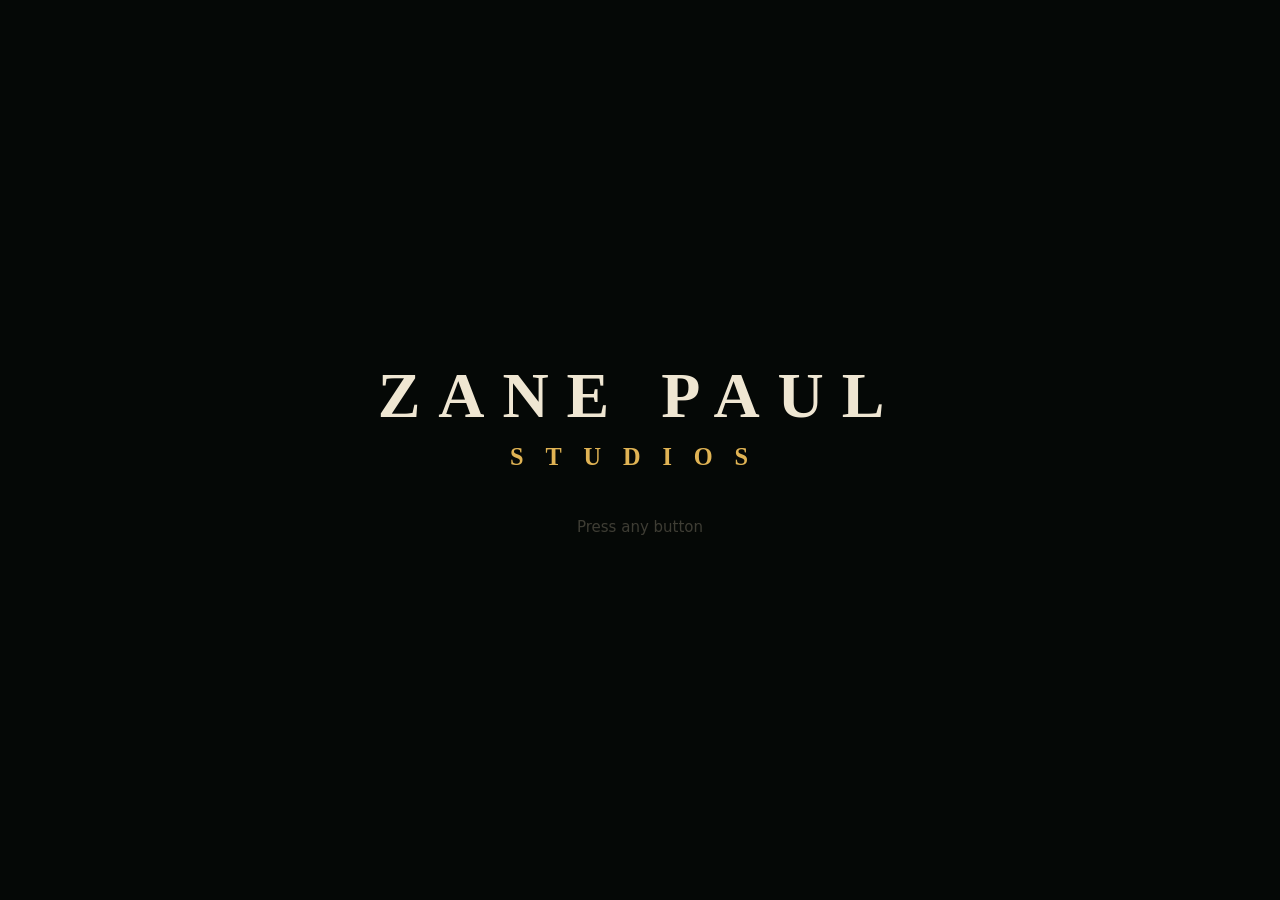
==== index.html @ 2d46fe68 "seven-1.12.2: lag — the view is cheaper and adapts to the machine Measured first (a profile hook, __" ====
<!doctype html>
<html lang="en">
<head>
<meta charset="utf-8">
<meta name="viewport" content="width=device-width, initial-scale=1, viewport-fit=cover, user-scalable=no">
<title>SEVEN</title>
<meta name="description" content="Seven of you set out to walk the trail through the woods.">
<link rel="stylesheet" href="css/style.css?v=seven-1.12.2">
</head>
<body>
<canvas id="game"></canvas>

<div id="splash" class="on">
  <div class="studio">ZANE PAUL<span>STUDIOS</span></div>
  <div class="press">Press any button</div>
</div>

<div id="hud">
  <div class="row"><span id="hud-count"></span><span id="hud-day"></span><span id="hud-clock"></span></div>
  <div class="row small"><span id="hud-area"></span><span id="hud-wood"></span><span id="hud-pile"></span></div>
</div>
<div id="msgs"></div>
<div id="hint"></div>
<div id="prompt"></div>

<div id="touch">
  <div id="stick"><div id="knob"></div></div>
  <div id="buttons">
    <button data-act="act" class="big">Act</button>
    <button data-act="fire">Fire</button>
    <button data-act="call">Whistle</button>
    <button data-act="camp">Camp</button>
    <button data-act="rest">Rest</button>
    <button data-act="pause" class="menu">☰</button>
  </div>
</div>

<div id="modal"></div>
<noscript>SEVEN needs JavaScript.</noscript>
<script type="module" src="src/main.js?v=seven-1.12.2"></script>
</body>
</html>
---- css/style.css ----
:root {
  --ink: #efe6d2; --dim: #a99f8a; --panel: rgba(18, 22, 18, 0.94); --edge: #4b5a40; --accent: #e0b354; --bg: #0d130e;
  color-scheme: dark;
}
* { box-sizing: border-box; }
html, body { margin: 0; height: 100%; overflow: hidden; background: var(--bg); color: var(--ink);
  font: 16px/1.4 system-ui, -apple-system, "Segoe UI", sans-serif; -webkit-user-select: none; user-select: none; touch-action: none; }
#game { position: fixed; inset: 0; display: block; }

#hud { position: fixed; top: max(10px, env(safe-area-inset-top)); left: 12px; display: none; pointer-events: none;
  text-shadow: 0 1px 2px #000; }
body.playing #hud { display: block; }
#hud .row { display: flex; gap: 14px; font-weight: 600; }
#hud .row.small { font-size: 13px; font-weight: 500; color: var(--dim); margin-top: 2px; }
#hud-count { color: var(--accent); }
#hud-clock.night { color: #8fa6d6; }

#msgs { position: fixed; left: 50%; transform: translateX(-50%); top: 64px; width: min(92vw, 560px); text-align: center;
  pointer-events: none; opacity: 0; transition: opacity .6s; text-shadow: 0 1px 3px #000; }
#msgs.on { opacity: 1; }
#msgs div { margin: 2px 0; }
#msgs div:not(:last-child) { opacity: .6; font-size: 14px; }

#hint { position: fixed; left: 50%; transform: translateX(-50%); bottom: 64px; width: min(92vw, 560px); text-align: center;
  font-size: 14px; color: #d8cfae; background: rgba(0,0,0,.45); padding: 6px 10px; border-radius: 8px; display: none; pointer-events: none; }
#prompt { position: fixed; left: 50%; transform: translateX(-50%); bottom: 22px; font-weight: 700; padding: 6px 12px;
  background: rgba(0,0,0,.55); border-radius: 8px; display: none; pointer-events: none; white-space: nowrap; }
body.playing #hint.on, body.playing #prompt.on { display: block; }

#touch { display: none; }
body.touch.playing #touch { display: block; }
#stick { position: fixed; width: 110px; height: 110px; margin: -55px 0 0 -55px; border-radius: 50%;
  border: 2px solid rgba(255,255,255,.25); display: none; pointer-events: none; }
#stick.on { display: block; }
#knob { position: absolute; left: 35px; top: 35px; width: 40px; height: 40px; border-radius: 50%; background: rgba(255,255,255,.35); }
#buttons { position: fixed; right: max(10px, env(safe-area-inset-right)); bottom: max(12px, env(safe-area-inset-bottom));
  display: grid; grid-template-columns: repeat(3, 62px); gap: 8px; }
#buttons button { height: 54px; border-radius: 14px; border: 1px solid rgba(255,255,255,.25); background: rgba(20,26,20,.6);
  color: var(--ink); font-weight: 700; font-size: 14px; touch-action: none; }
#buttons .big { grid-column: span 3; height: 60px; background: rgba(224,179,84,.35); }
#buttons .menu { position: fixed; top: max(10px, env(safe-area-inset-top)); right: 10px; width: 46px; height: 42px; }
body.touch #hint { bottom: 230px; }
body.touch #prompt { bottom: 200px; }

#modal { position: fixed; inset: 0; display: none; align-items: center; justify-content: center; background: rgba(0,0,0,.45);
  padding: 16px; overflow-y: auto; }
#modal.on { display: flex; }
.panel { background: var(--panel); border: 1px solid var(--edge); border-radius: 14px; padding: 20px 22px; width: min(100%, 420px);
  max-height: calc(100vh - 32px); overflow-y: auto; -webkit-user-select: text; user-select: text; }
.panel.wide { width: min(100%, 640px); }
.panel h1 { font-size: 44px; letter-spacing: .3em; margin: 4px 0 6px; color: var(--accent); }
.panel h2 { margin: 0 0 10px; }
.panel h3 { margin: 0 0 6px; font-size: 14px; color: var(--dim); }
.panel p { margin: 8px 0; }
.lede { font-size: 17px; }
.small { font-size: 14px; color: var(--dim); }
.dim { opacity: .6; }
.panel button { display: block; width: 100%; margin: 8px 0 0; padding: 11px 14px; border-radius: 10px; border: 1px solid var(--edge);
  background: #1f281d; color: var(--ink); font: inherit; font-weight: 600; text-align: left; cursor: pointer; }
.panel button:hover, .panel button:focus { outline: none; border-color: var(--accent); background: #2a3526; }
.panel button:disabled { opacity: .35; cursor: default; }
.panel button.mini { display: inline-block; width: 30px; padding: 4px 0; margin: 0; text-align: center; }
.how { padding-left: 18px; font-size: 14px; }
.how li { margin: 6px 0; }
table.team { width: 100%; border-collapse: collapse; font-size: 14px; margin: 6px 0; }
table.team th { text-align: center; color: var(--dim); font-weight: 600; text-transform: capitalize; }
table.team th:first-child { text-align: left; }
table.team td { padding: 4px 2px; }
td.sk { text-align: center; white-space: nowrap; }
td.sk span { display: inline-block; width: 22px; text-align: center; }
.dot { display: inline-block; width: 11px; height: 11px; border-radius: 50%; margin-right: 8px; vertical-align: middle; }
.plan .row { display: flex; align-items: center; }
.plan .nm { flex: 1; }
.plan .task { color: var(--accent); }
.account { background: rgba(255,255,255,.04); border-radius: 10px; padding: 8px 12px; }
.account p { margin: 6px 0; }
.twins { display: grid; grid-template-columns: 1fr 1fr; gap: 10px; }
@media (max-width: 520px) { .twins { grid-template-columns: 1fr; } }
.plan .row.on { border-color: var(--accent); }
.plan .tick { width: 22px; color: var(--accent); }
ul.skills { columns: 2; padding-left: 16px; margin: 4px 0 8px; }
ul.skills li { break-inside: avoid; margin: 2px 0; }
table.team th { font-size: 12px; }
td.sk button.mini { width: 24px; }
td.sk span { width: 16px; }
@media (max-width: 560px) { ul.skills { columns: 1; } table.team td.sk button.mini { width: 20px; } }
.scrollx { overflow-x: auto; }
.cards { display: grid; gap: 8px; margin: 6px 0; }
.card { background: rgba(255,255,255,.04); border-radius: 10px; padding: 8px 10px; }
.card .who { font-weight: 600; margin-bottom: 4px; }
.card .grid { display: grid; grid-template-columns: repeat(3, 1fr); gap: 4px 10px; }
.card .sk { display: flex; align-items: center; gap: 4px; font-size: 13px; }
.card .lbl { flex: 1; color: var(--dim); text-transform: capitalize; }
.card .n { width: 14px; text-align: center; }
.card button.mini { width: 26px; padding: 3px 0; }
@media (max-width: 480px) { .card .grid { grid-template-columns: repeat(2, 1fr); } }
.plan .sub { display: block; font-size: 12px; font-weight: 500; color: var(--dim); }
.plan .row { padding: 7px 12px; }

/* The title stays put while the list scrolls (pad focus would scroll it away). */
.panel { padding-top: 0; }
.panel .head { position: sticky; top: 0; z-index: 2; background: var(--panel); padding: 16px 0 6px; margin: 0 -2px; }
.panel .head h1, .panel .head h2 { margin-top: 0; }
.panel button { scroll-margin-top: calc(var(--head, 0px) + 8px); scroll-margin-bottom: 8px; }
@media (max-height: 640px) {
  .panel { max-height: calc(100vh - 16px); }
  #modal { padding: 8px; }
  .panel button { padding: 7px 12px; margin-top: 5px; }
  .plan .row { padding: 5px 12px; }
  .panel .head { padding-top: 10px; }
}
.panel .head .points { margin: 4px 0 0; font-size: 15px; }
.panel .head .points b { color: var(--accent); font-size: 18px; }

/* The studio splash: the first press opens audio, then the menu. */
#splash { position: fixed; inset: 0; z-index: 50; display: none; flex-direction: column; align-items: center; justify-content: center;
  background: #050806; color: var(--ink); cursor: pointer; }
#splash.on { display: flex; }
#splash .studio { font: 700 clamp(28px, 7vw, 64px)/1.05 Georgia, "Times New Roman", serif; letter-spacing: .28em; text-align: center;
  animation: studioIn 1.6s ease-out both; }
#splash .studio span { display: block; font-size: .38em; letter-spacing: .9em; margin-top: .6em; color: var(--accent); }
#splash .press { margin-top: 48px; font-size: 15px; color: var(--dim); animation: pressPulse 2s ease-in-out 1.6s infinite both; }
#splash.out { animation: studioOut .6s ease-in forwards; pointer-events: none; }
@keyframes studioIn { from { opacity: 0; letter-spacing: .5em; } to { opacity: 1; } }
@keyframes pressPulse { 0%, 100% { opacity: .35; } 50% { opacity: 1; } }
@keyframes studioOut { to { opacity: 0; } }
.plan .task .sk { font-size: 11px; color: var(--dim); text-transform: uppercase; letter-spacing: .06em; margin-left: 6px; }
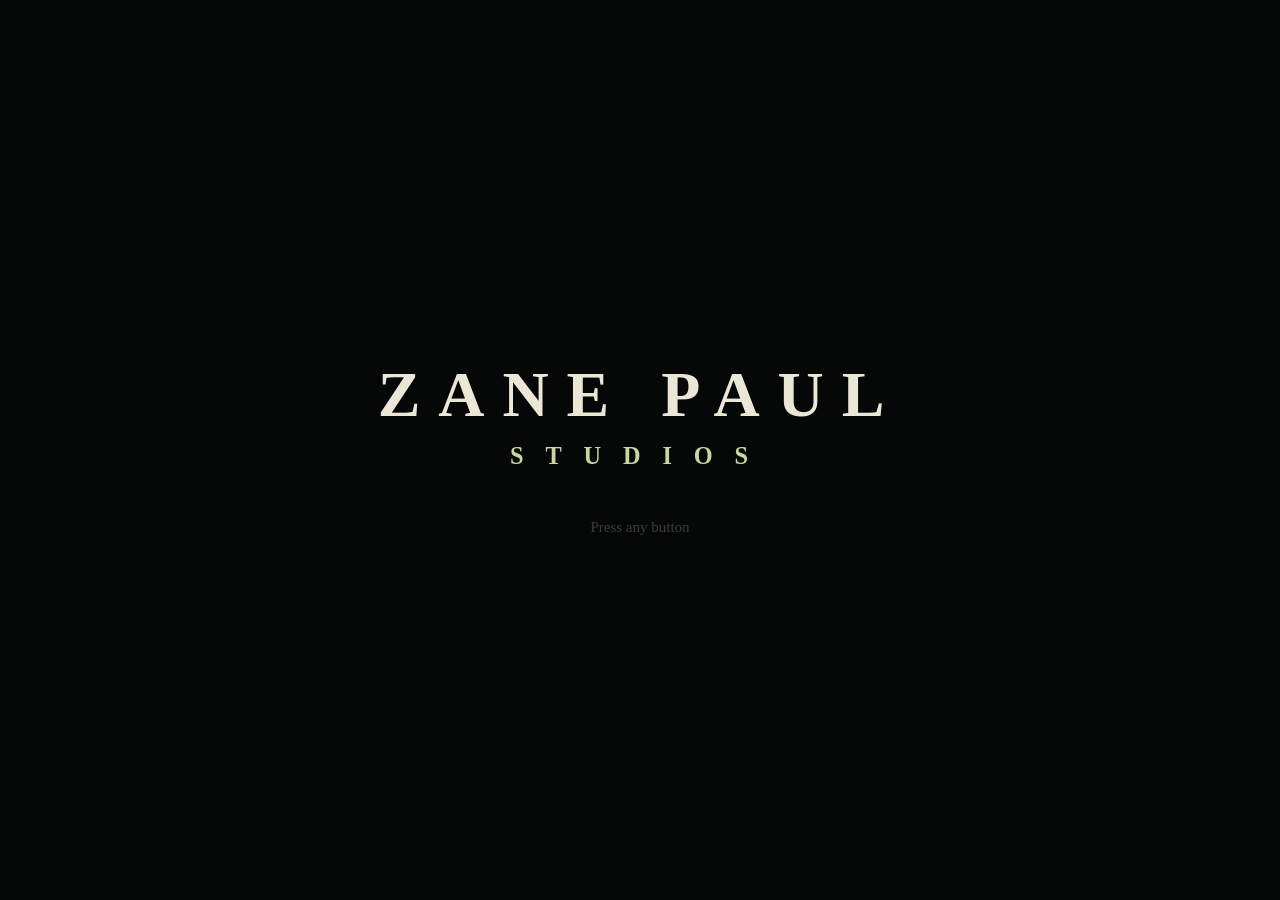
==== commit 634cd999: "1.16.0: Sevin's look (bright sky, green ground, serif, softer palette) and softer music Co-Authored-" ====
--- a/index.html
+++ b/index.html
@@ -5,7 +5,7 @@
 <meta name="viewport" content="width=device-width, initial-scale=1, viewport-fit=cover, user-scalable=no">
 <title>SEVEN</title>
 <meta name="description" content="Seven of you set out to walk the trail through the woods.">
-<link rel="stylesheet" href="css/style.css?v=seven-1.12.2">
+<link rel="stylesheet" href="css/style.css?v=seven-1.16.0">
 </head>
 <body>
 <canvas id="game"></canvas>
@@ -37,6 +37,6 @@
 
 <div id="modal"></div>
 <noscript>SEVEN needs JavaScript.</noscript>
-<script type="module" src="src/main.js?v=seven-1.12.2"></script>
+<script type="module" src="src/main.js?v=seven-1.16.0"></script>
 </body>
 </html>
--- a/css/style.css
+++ b/css/style.css
@@ -1,10 +1,10 @@
 :root {
-  --ink: #efe6d2; --dim: #a99f8a; --panel: rgba(18, 22, 18, 0.94); --edge: #4b5a40; --accent: #e0b354; --bg: #0d130e;
+  --ink: #ece6d6; --dim: #a59f8e; --panel: rgba(16, 20, 16, 0.92); --edge: #3c4a3a; --accent: #c9d6a0; --bg: #0b0f0b;
   color-scheme: dark;
 }
 * { box-sizing: border-box; }
 html, body { margin: 0; height: 100%; overflow: hidden; background: var(--bg); color: var(--ink);
-  font: 16px/1.4 system-ui, -apple-system, "Segoe UI", sans-serif; -webkit-user-select: none; user-select: none; touch-action: none; }
+  font: 16px/1.45 Georgia, "Iowan Old Style", serif; -webkit-user-select: none; user-select: none; touch-action: none; }
 #game { position: fixed; inset: 0; display: block; }
 
 #hud { position: fixed; top: max(10px, env(safe-area-inset-top)); left: 12px; display: none; pointer-events: none;
